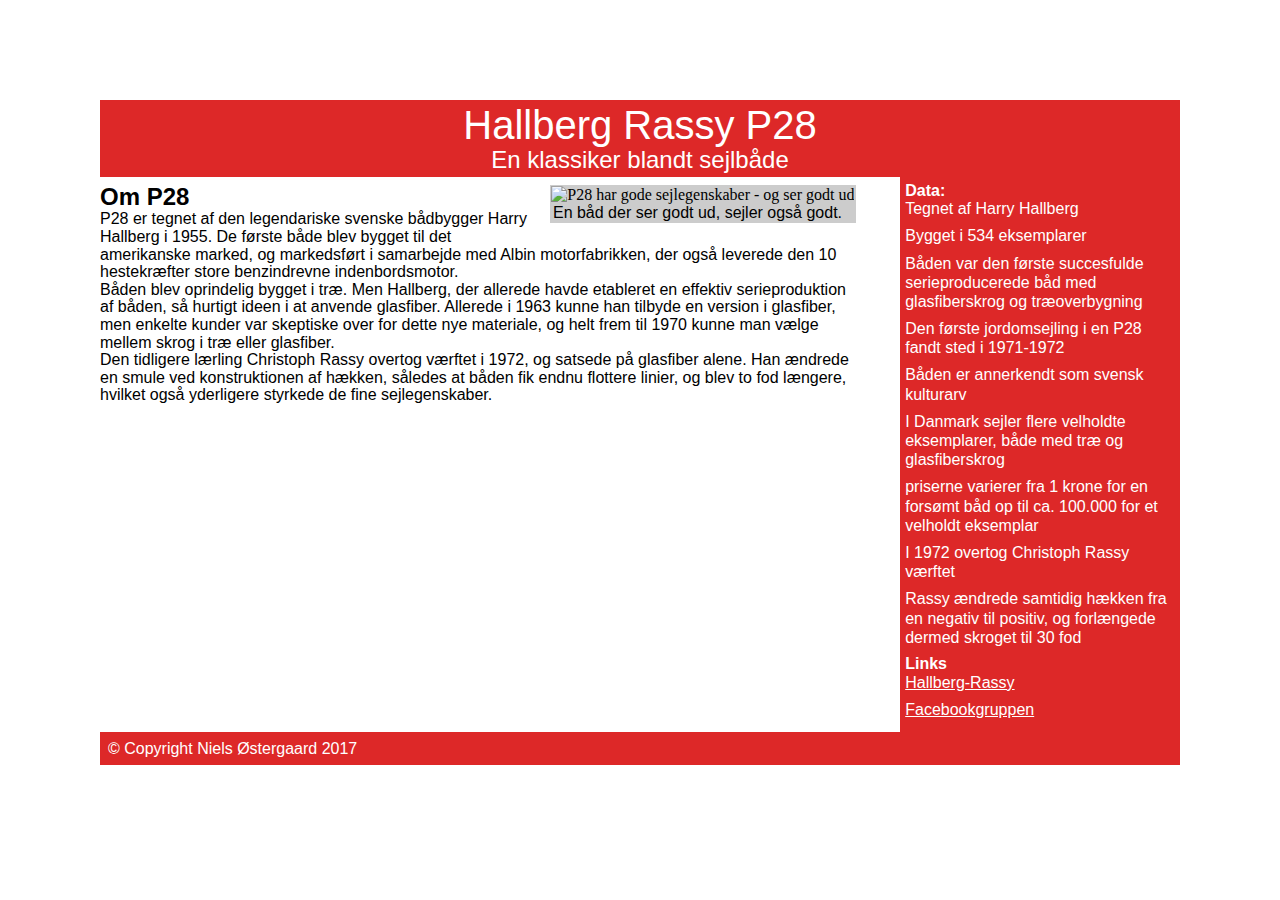
==== index.html @ 69e23d7a "HTML og CSS" ====
<!DOCTYPE html>
<html lang="da">
    <head>
        <meta charset="utf-8">
        <title>Eksempel</title>
        <link rel="stylesheet" href="reset.css"> 
        
    </head>
    <body>
        <div id="pagewrap">
            <header>
                    <h1>Hallberg Rassy P28</h1>
                    <p>En klassiker blandt sejlbåde</p>                
            </header>
            <section id="main">
                <section id="indhold">
                    <section id="billedsektion">
                        <img src="fotos/P28_500.jpg" id="stortbillede" alt="P28 har gode sejlegenskaber - og ser godt ud">
                        <blockquote>
                            En båd der ser godt ud, sejler også godt.
                        </blockquote>
                    </section><!-- billedsektion -->
                    <section id="beskrivelse">
                        <h2>Om P28</h2>
                        <p>P28 er tegnet af den legendariske svenske bådbygger Harry Hallberg i 1955. De første både blev bygget til det amerikanske marked, og markedsført i samarbejde med Albin motorfabrikken, der også leverede den 10 hestekræfter store benzindrevne indenbordsmotor.</p>
                        <p>Båden blev oprindelig bygget i træ. Men Hallberg, der allerede havde etableret en effektiv serieproduktion af båden, så hurtigt ideen i at anvende glasfiber. Allerede i 1963 kunne han tilbyde en version i glasfiber, men enkelte kunder var skeptiske over for dette nye materiale, og helt frem til 1970 kunne man vælge mellem skrog i træ eller glasfiber.</p>
                        <p>Den tidligere lærling Christoph Rassy overtog værftet i 1972, og satsede på glasfiber alene. Han ændrede en smule ved konstruktionen af hækken, således at båden fik endnu flottere linier, og blev to fod længere, hvilket også yderligere styrkede de fine sejlegenskaber.</p>
                    </section><!-- beskrivelse -->
                    
                </section><!-- indhold -->
                <aside id="faktaboks">
                    <h3>Data:</h3>
                    <p>Tegnet af Harry Hallberg</p>
                    <p>Bygget i 534 eksemplarer</p>
                    <p>Båden var den første succesfulde serieproducerede båd med glasfiberskrog og træoverbygning</p>
                    <p>Den første jordomsejling i en P28 fandt sted i 1971-1972</p>
                    <p>Båden er annerkendt som svensk kulturarv</p>
                    <p>I Danmark sejler flere velholdte eksemplarer, både med træ og glasfiberskrog</p>
                    <p>priserne varierer fra 1 krone for en forsømt båd op til ca. 100.000 for et velholdt eksemplar</p>
                    <p>I 1972 overtog Christoph Rassy værftet</p>
                    <p>Rassy ændrede samtidig hækken fra en negativ til positiv, og forlængede dermed skroget til 30 fod</p>
                    <h3>Links</h3>
                    <p><a href="http://www.hallberg-rassy.com/P28/P-28.shtml">Hallberg-Rassy</a></p>
                    <p><a href="https://www.facebook.com/groups/P28boat">Facebookgruppen</a></p>
                </aside>
            </section><!-- main -->
            <footer>
                    <p>&copy; Copyright Niels Østergaard 2017</p>
            </footer>
        </div><!-- pagewrap -->
    </body>
</html>
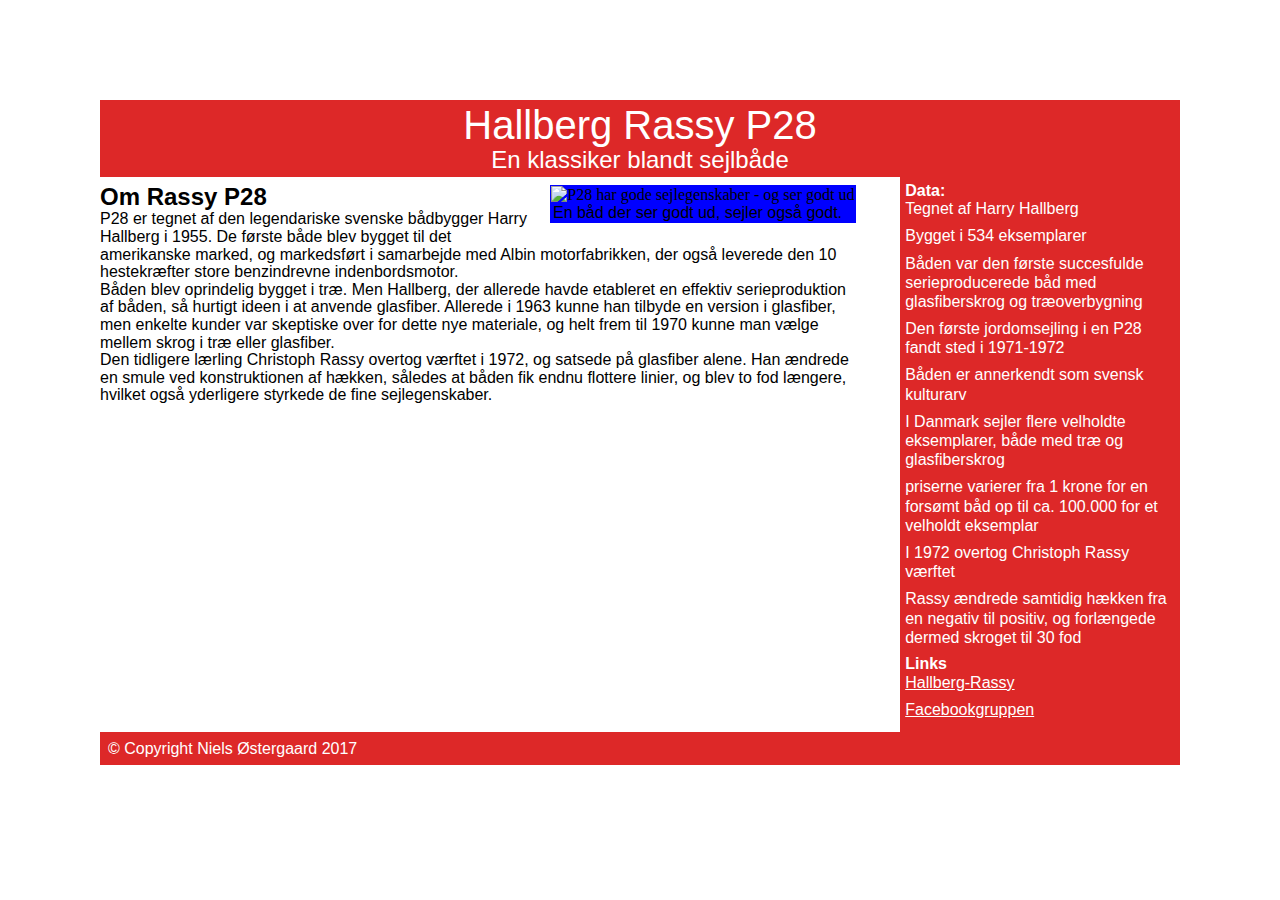
==== commit 35e5b570: "Nu med blå" ====
--- a/index.html
+++ b/index.html
@@ -21,7 +21,7 @@
                         </blockquote>
                     </section><!-- billedsektion -->
                     <section id="beskrivelse">
-                        <h2>Om P28</h2>
+                        <h2>Om Rassy P28</h2>
                         <p>P28 er tegnet af den legendariske svenske bådbygger Harry Hallberg i 1955. De første både blev bygget til det amerikanske marked, og markedsført i samarbejde med Albin motorfabrikken, der også leverede den 10 hestekræfter store benzindrevne indenbordsmotor.</p>
                         <p>Båden blev oprindelig bygget i træ. Men Hallberg, der allerede havde etableret en effektiv serieproduktion af båden, så hurtigt ideen i at anvende glasfiber. Allerede i 1963 kunne han tilbyde en version i glasfiber, men enkelte kunder var skeptiske over for dette nye materiale, og helt frem til 1970 kunne man vælge mellem skrog i træ eller glasfiber.</p>
                         <p>Den tidligere lærling Christoph Rassy overtog værftet i 1972, og satsede på glasfiber alene. Han ændrede en smule ved konstruktionen af hækken, således at båden fik endnu flottere linier, og blev to fod længere, hvilket også yderligere styrkede de fine sejlegenskaber.</p>
